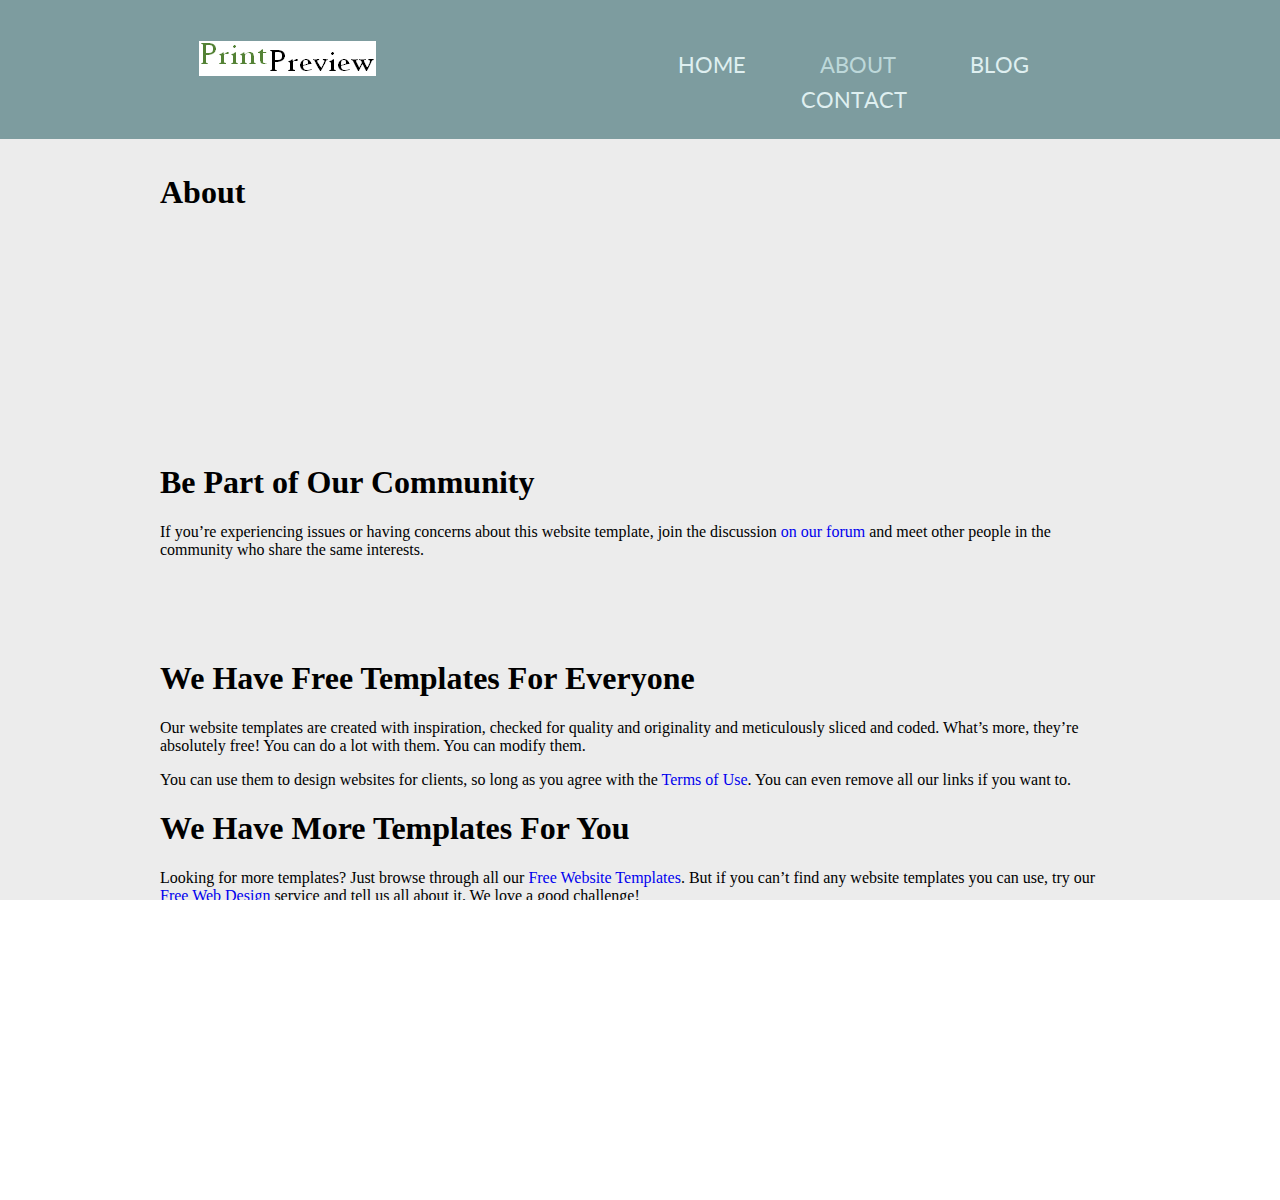
==== public/help.html @ b8d79bab "Initial commit. In progres..." ====
<!doctype html>
<!-- Website template by freewebsitetemplates.com -->
<html>
<head>
	<meta charset="UTF-8">
	<meta name="viewport" content="width=device-width, initial-scale=1.0">
	<title>about - Frozen Yogurt Shop</title>
	<link rel="stylesheet" href="css/style.css" type="text/css">
	<link rel="stylesheet" type="text/css" href="css/mobile.css">
	<script src="js/mobile.js" type="text/javascript"></script>
</head>
<body>
	<div id="page">
		<div id="header">
			<div>
				<a href="index.html" class="logo"><img src="images/logo.png" alt=""></a>
				<ul id="navigation">
					<li>
						<a href="index.html">Home</a>
					</li>
					<li class="menu selected">
						<a href="about.html">About</a>
						<ul class="primary">
							<li>
								<a href="product.html">Product</a>
							</li>
						</ul>
					</li>
					<li class="menu">
						<a href="blog.html">Blog</a>
						<ul class="secondary">
							<li>
								<a href="singlepost.html">Single post</a>
							</li>
						</ul>
					</li>
					<li>
						<a href="contact.html">Contact</a>
					</li>
				</ul>
			</div>
		</div>
		<div id="body">
			<div class="header">
				<div>
					<h1>About</h1>
				</div>
			</div>
			<div class="body">
				<img src="images/bg-header-about.jpg" alt="">
			</div>
			<div class="footer">
				<div class="sidebar">
					<h1>Be Part of Our Community</h1>
					<p>If you’re experiencing issues or having concerns about this website template, join the discussion <a href="http://www.freewebsitetemplates.com/forums/">on our forum</a> and meet other people in the community who share the same interests.</p>
				</div>
				<div class="article">
					<h1>We Have Free Templates For Everyone</h1>
					<p>Our website templates are created with inspiration, checked for quality and originality and meticulously sliced and coded. What’s more, they’re absolutely free! You can do a lot with them. You can modify them.</p>
					<p>You can use them to design websites for clients, so long as you agree with the <a href="http://www.freewebsitetemplates.com/about/terms/">Terms of Use</a>. You can even remove all our links if you want to.</p>
					<h1>We Have More Templates For You</h1>
					<p>Looking for more templates? Just browse through all our <a href="http://www.freewebsitetemplates.com/">Free Website Templates</a>. But if you can’t find any website templates you can use, try our <a href="http://www.freewebsitetemplates.com/freewebdesign/">Free Web Design</a> service and tell us all about it. We love a good challenge!</p>
					<h1>Template Details</h1>
					<span>Design Version 2.</span>
					<span>Code Version 1.</span>
					<p>Website Template details, discussion and updates for this <a href="http://www.freewebsitetemplates.com/discuss/frozenyogurtshop/">Frozen Yogurt Shop Website Template</a>.</p>
					<p>Website Template design by  <a href="http://www.freewebsitetemplates.com/">Free Website Templates</a>.</p>
				</div>
			</div>
		</div>
		<div id="footer">
			<div>
				<div class="connect">
					<a href="http://freewebsitetemplates.com/go/facebook/" class="facebook">facebook</a>
					<a href="http://freewebsitetemplates.com/go/twitter/" class="twitter">twitter</a>
					<a href="http://freewebsitetemplates.com/go/googleplus/" class="googleplus">googleplus</a>
					<a href="http://pinterest.com/fwtemplates/" class="pinterest">pinterest</a>
				</div>
				<p>&copy; 2023 Freeeze. All Rights Reserved.</p>
			</div>
		</div>
	</div>
</body>
</html>
---- public/css/style.css ----
/* Website template by freewebsitetemplates.com
 and heavily modified by Ben Weiss

 Color palette: http://www.colorcombos.com/color-schemes/128/ColorCombo128.html*/
html, body {
	margin: 0;
	padding: 0;
	position: relative;
	width: auto;
	overflow: auto;
	height: 100%;
}
body #page {
	margin: 0;
	overflow: auto;
	padding: 0;
	width: auto;
	min-height: 100%;
	background-color: #ECECEC;
}
a {
	text-decoration: none;
	outline: none;
}
a:active {
	background: none;
}
img {
	border: none;
}
/*-------------------------------------------FONTS---------------------------------------------*/
@font-face {
	font-family: 'roboto-regular-webfont';
	src: url('../fonts/roboto-regular-webfont.eot');
	src: url('../fonts/roboto-regular-webfont.woff') format('woff'), url('../fonts/roboto-regular-webfont.ttf') format('truetype'), url('../fonts/roboto-regular-webfont.svg') format('svg');
}
@font-face {
	font-family: 'quicksand-bold-webfont';
	src: url('../fonts/quicksand-bold-webfont.eot');
	src: url('../fonts/quicksand-bold-webfont.woff') format('woff'), url('../fonts/quicksand-bold-webfont.ttf') format('truetype'), url('../fonts/quicksand-bold-webfont.svg') format('svg');
}
@font-face {
	font-family: 'magra-bold-webfont';
	src: url('../fonts/magra-bold-webfont.eot');
	src: url('../fonts/magra-bold-webfont.woff') format('woff'), url('../fonts/magra-bold-webfont.ttf') format('truetype'), url('../fonts/magra-bold-webfont.svg') format('svg');
}
@font-face {
	font-family: 'lato-regular-webfont';
	src: url('../fonts/lato-regular-webfont.eot');
	src: url('../fonts/lato-regular-webfont.woff') format('woff'), url('../fonts/lato-regular-webfont.ttf') format('truetype'), url('../fonts/lato-regular-webfont.svg') format('svg');
}
@font-face {
	font-family: 'lato-bold-webfont';
	src: url('../fonts/lato-bold-webfont.eot');
	src: url('../fonts/lato-bold-webfont.woff') format('woff'), url('../fonts/lato-bold-webfont.ttf') format('truetype'), url('../fonts/lato-bold-webfont.svg') format('svg');
}
/*----------------------------------------header-styles---------------------------------------*/
#header {
	background-color: #7D9C9F;
	margin: 0;
	padding: 0;
	position: relative;
	width: 100%;
}
#header div {
	margin: 0 auto;
	max-width: 940px;
	overflow: hidden;
	padding: 41px 10px 27px;
}
#header div a.logo {
	float: left;
	margin: 0 0 0 29px;
	padding: 0;
	width: auto;
}
#header div a.logo img {
	display: block;
	margin: 0;
	padding: 0;
	width: auto;
}
#header div ul {
	display: inline-block;
	float: right;
	list-style: none outside none;
	margin: 0 auto;
	padding: 17px 0 0;
	text-align: center;
	width: 513px;
}
#header div ul li {
	display: inline-block;
	*float: left; /* Needed for IE7 and old versions */
	margin: 0 35px;
	padding: 0;
	position: relative;
	width: auto;
}
#header div ul li a {
	color: #DFEFF0;
	font-family: lato-regular-webfont;
	font-size: 22px;
	font-weight: normal;
	line-height: 15px;
	margin: 0;
	padding: 0;
	text-align: center;
	text-transform: uppercase;
}
#header div ul li.selected a, #header div ul li.selected a:hover {
	color: #BDD8DA;
}
#header div ul li a:hover, #header div ul li.menu:hover ul li a {
	color: #ECECEC;
}
#header div ul li ul li a {
	color: #ECECEC;
	font-family: lato-regular-webfont;
	font-size: 22px;
	font-weight: normal;
	line-height: 15px;
	margin: 0;
	padding: 0;
	text-align: center;
	text-transform: uppercase;
}
#header div ul li.menu {
	min-height: 35px;
	z-index: 80;
}
#header div ul li.menu ul {
	display: block;
	float: none;
	left: -99999px;
	margin: 0;
	padding: 0;
	position: absolute;
	top: 24px;
	width: 106px;
	z-index: 90;
}
#header div ul li.menu:hover ul.primary, #header div ul li.menu ul#selected.primary {
	left: -30px;
}
#header div ul li.menu:hover ul.secondary, #header div ul li.menu ul#selected.secondary {
	left: -27px;
}
#header div ul li.menu ul li {
	float: none;
	margin: 0;
	padding: 0;
}
/*----------------------------------------body-home-styles---------------------------------------*/
#body.home {
	margin: 0;
	overflow: hidden;
	padding: 0;
	position: relative;
	width: 100%;
	padding-bottom: 80px;
}

#body.home div.body {

	margin: 0;
	max-width: none;
	padding: 0;
	width: 100%;
}
#body.home div.body div {
	margin: 0 auto;
	max-width: 960px;
	overflow: hidden;
	padding: 0;
}
.bigimage {
	/*display: block;*/
	/*float: left;
	left: 0;
	margin: 0;
	padding: 0;*/
	margin-top: 40px;
	position: relative;
	width: 375px;
	border: medium solid #AD235E;
	box-shadow: 1px 1px 10px #BDD8DA;
}
.bodytext {
	float: right;
	margin: 0;
	padding: 0 0 0 40px;
	width: 560px;
}
.bodytext h1 {
	color: #AD235E;
	display: block;
	font-family: lato-bold-webfont;
	font-size: 18px;
	font-weight: normal;
	line-height: 24px;
	margin: 0;
	padding: 47px 0 18px;
	text-align: left;
	text-transform: uppercase;
	width: 560px;
}
.bodytext h2 {
	color: #505050;
	display: block;
	font-family: magra-bold-webfont;
	font-size: 20px;
	font-weight: normal;
	line-height: 20px;
	margin: 0;
	padding: 6px 0 16px;
	text-align: left;
	text-transform: none;
	width: 560px;
}
.bodytext h3 {
	color: #7D9C9F;
	font-family: magra-bold-webfont;
	font-size: 18px;
	line-height: 18px;
	margin: 0;
	padding: 6px 0 16px;
	text-align: left;
}
.bodytext p {
	color: #7D9C9F;
	display: block;
	font-family: roboto-regular-webfont;
	font-size: 14px;
	font-weight: normal;
	line-height: 24px;
	margin: 0;
	padding: 0;
	text-align: left;
	width: 560px;
}
.bodytext a {
	color: #7D9C9F;
	text-decoration: underline;
}
.bodytext a:hover {
	color: #BDD8DA;
}

.bodytext .button {
	background: none;
	border: 2px solid #7D9C9F;
	color: #7D9C9F;
	cursor: pointer;
	display: block;
	font-family: lato-bold-webfont;
	font-size: 16px;
	font-weight: normal;
	line-height: 36px;
	margin: 0;
	padding: 2px 0 2px;
	text-align: center;
	text-transform: uppercase;
	text-decoration: none;
	width: 141px;
}
.bodytext .button:hover {
	background-color: #BDD8DA;
	border: 2px solid #BDD8DA;
	text-decoration: none;
	color: #AD235E;
	padding: 2px 0 2px;
	width: 141px;
}
#startbutton {
    float: right;
}
#body.home div.body div div.bodytext div.indent {
    padding-left: 80px;
}
.formfield {
	border: 1px solid #BDD8DA;
	color: #7D9C9F;
/*	display: block;*/
	font-family: lato-regular-webfont;
	font-size: 14px;
	font-weight: normal;
	height: 38px;
	line-height: 38px;
	margin: 0 0 8px;
	padding: 0 0 0 10px;
	text-align: left;
	width: 130px;
}
/*----------------------------------------body-styles---------------------------------------*/
#body {
	margin: 0;
	overflow: auto;
	padding: 0;
	position: relative;
	width: 100%;
	text-decoration: none;
}
#body div {
	margin: 0 auto;
	max-width: 960px;
	padding: 7px 0 57px;
}
#body div ul {
	display: inline-block;
	list-style: none outside none;
	margin: 0;
	overflow: hidden;
	padding: 0 0 22px;
	width: 100%;
}
#body div ul li {
	float: left;
	margin: 0 10px;
	padding: 0;
	width: 220px;
}
#body div ul li h1 {
	color: #AD235E;
	font-family: magra-bold-webfont;
	font-size: 28px;
	font-weight: normal;
	line-height: 28px;
	margin: 0;
	padding: 87px 0 27px 30px;
	text-align: left;
	text-transform: capitalize;
}
#body div ul li p {
	color: #B1B1B1;
	font-family: roboto-regular-webfont;
	font-size: 14px;
	font-weight: normal;
	line-height: 24px;
	margin: 0;
	padding: 0 0 0 30px;
	text-align: left;
	width: 190px;
}
#body div ul li p a {
	color: #B1B1B1;
	font-family: roboto-regular-webfont;
	font-size: 14px;
	font-weight: normal;
	line-height: 24px;
	margin: 0;
	padding: 0;
	text-decoration: underline;
}
#body div ul li img {
	display: block;
	margin: 0 auto 15px;
	padding: 0;
	width: auto;
}
#body div ul li h2 {
	color: #B1B1B1;
	font-family: lato-regular-webfont;
	font-size: 20px;
	font-weight: normal;
	line-height: 24px;
	margin: 0;
	padding: 0;
	text-align: center;
	text-transform: uppercase;
}

/*----------------------------------------footer-styles---------------------------------------*/
#footer {
	background-color: #7D9C9F;
	margin: 0;
	padding: 0;
	width: 100%;
	position: relative;
	margin-top: -80px;
	height: 80px;
	clear: both;
}
#footer div {
	margin: 0 auto;
	max-width: 960px;
	overflow: hidden;
	padding: 30px 0 0px;
}
#footer div p {
	color: #ECECEC;
	display: block;
	font-family: roboto-regular-webfont;
	font-size: 12px;
	font-weight: normal;
	line-height: 15px;
	margin: 0;
	/*padding: 33px 0 0px;*/
	text-align: center;
	text-transform: none
}
---- public/css/mobile.css ----
/* Website template by freewebsitetemplates.com */
@media only screen and (min-width : 320px) and (max-width : 568px) {
	html {
		-webkit-text-size-adjust: none;
	}
	img {
		max-width: 100%;
	}
	body #page {
		margin: 0;
		overflow: hidden;
		padding: 0;
		width: auto;
	}
	#header {
		width: 100%;
	}
	#header div {
		max-width: none;
		overflow: hidden;
		padding: 90px 0 13%;
		width: 100%;
	}
	#header div a.logo {
		display: block;
		float: none;
		height: auto;
		margin: 0 auto;
		padding: 0;
	}
	#header div a.logo img {
		display: block;
		margin: 0 auto;
		padding: 0;
		width: 50%;
	}
	#header span#mobile-navigation {
		background: transparent url(../images/mobile/mobile-menu.png) no-repeat;
		display: block;
		height: 50px;
		margin: 0;
		padding: 0 0 0 0;
		position: absolute;
		right: 6%;
		top: 20px;
		width: 50px;
		z-index: 999;
	}
	#header div > ul#navigation {
		background-image: none;
		background: rgba(121, 101, 102, 0.91);
		border: 1px solid #f8f8f8;
		border-radius: 0;
		display: none;
		height: auto;
		padding: 0;
		position: absolute;
		right: 6%;
		top: 70px;
		width: 88%;
		z-index: 1000;
	}
	#header div > ul#navigation > li {
		border-left: 0;
		border-top: 1px solid #f8f8f8;
		margin: 0;
		padding: 0;
		position: relative;
		text-align: left;
		width: 100%;
	}
	#header div > ul#navigation > li:first-child {
		border-top: 0;
	}
	#header div > ul#navigation > li:hover {
		background-color: transparent;
	}
	#header div ul#navigation li a {
		color: #f8f8f8;
		display: block;
		font-family: Arial;
		font-size: 1.125em;
		font-weight: normal;
		height: 3em;
		line-height: 3.125em;
		padding: 0 10px;
		text-align: left;
		text-shadow: none;
		width: auto;
	}
	#header .mobile-submenu {
		background: rgba(121, 101, 102, 0.91) url(../images/mobile/mobile-expand.png) no-repeat center;
		border-left: 1px solid #f8f8f8;
		display: inline-block;
		height: 3.4em;
		position: absolute;
		right: 0;
		top: 0;
		width: 50px;
		z-index: 0;
	}
	#header div ul#navigation li ul {
		background: none;
		border-top: 1px solid #f8f8f8;
		padding: 0;
		position: static;
		right: 0;
		text-align: left;
		width: 100%;
		z-index: 999;
	}
	#header div ul#navigation li ul, #header div ul#navigation li:hover ul {
		display: none;
	}
	#header div ul#navigation li {
		width: 100%;
		z-index: 40;
	}
	#header div ul#navigation li ul li {
		background: rgba(121, 101, 102, 0.91);
		border-top: 1px solid #f8f8f8;
		display: block;
		margin: 0;
		padding: 0;
		text-align: left;
		width: 100%;
	}
	#header div ul#navigation li ul li:first-child {
		border: none;
	}
	#header div ul#navigation li ul li a {
		background: rgba(121, 101, 103, 0.91);
		color: #f8f8f8;
		padding-left: 20px;
		text-align: left;
		width: auto;
	}
	#header div ul#navigation li:hover a, #header div ul#navigation li.selected a, #header div ul#navigation li:hover ul li a, #header div ul#navigation li:hover ul li a:hover, #header div ul#navigation li ul li.selected a {
		display: block;
	}
	#header div ul#navigation li.selected > a {
		background: rgba(204, 60, 104, 0.91);
		color: #f8f8f8;
	}
	#body {
		margin: 0;
		padding: 0;
		width: 100%;
	}
	#body.home {
		margin: 0;
		padding: 0;
		width: 100%;
	}
}
@media only screen and (max-width : 568px) and (orientation : landscape) {
	
}
	@media only screen and (max-width : 918px) {
	#body{
	}
	#body.home {
	}
	#body div.blog, #body div.singlepost {
		margin: 0;
		max-width: none;
		overflow: hidden;
		padding: 10% 0;
		width: 100%;
	}
	#body.home div.header div {
		margin: 0 auto;
		max-width: 960px;
		min-height: 470px;
		padding: 0;
		position: relative;
	}
	#body.home div.header img {
		display: block;
		height: 21%;
		left: 0;
		margin: 0 auto;
		padding: 0;
		position: absolute;
		width: 100%;
	}
	#body.home div.header div a {
		margin: 0 auto;
		padding: 52px 0 0;
		position: relative;
		right: 0;
		top: 292px;
	}
	#body.home div.body div, #body.home div.footer div {
		margin: 0 auto;
		max-width: none;
		width: 90%;
	}
	#body.home div.body div div {
		float: none;
		margin: 0 auto;
		padding: 0;
		width: 90%;
	}
	#body.home div.body div div h1, #body.home div.body div div h2, #body.home div.body div div p {
		width: 100%;
	}
	#body.home div.body div img {
		display: block;
		float: none;
		margin: 0 auto;
		padding: 0;
		position: inherit;
		width: 100%;
	}
	#body.home div.footer div ul li {
		float: none;
		margin: 0;
		padding: 0 0 8%;
		width: 100%;
	}
	#body.home div.footer div ul li a.contact {
		float: none;
	}
	#body div.body {
		min-height: 280px;
	}
	#body div.body img {
		display: block;
		height: 15%;
		left: 0;
		margin: 0 auto;
		padding: 0;
		position: absolute;
		width: 100%;
	}
	#body div.footer {
		margin: 0;
		max-width: none;
		overflow: hidden;
		padding: 0 0 0;
		width: 100%;
	}
	#body div.footer div.sidebar {
		float: none;
		margin: 10% auto 0;
		padding: 36px 0 34px;
		width: 90%;
	}
	#body div.footer div.article {
		float: none;
		margin: 0 auto;
		padding: 8% 0 0 0;
		width: 90%;
	}
	#body div ul {
		padding: 10% 0;
		width: 100%;
	}
	#body div ul li {
		float: none;
		margin: 0 auto;
		padding: 0;
		width: 90%;
	}
	#body div ul li h1, #body div ul li p {
		margin: 0;
		padding: 0;
		width: 100%;
	}
	#body div.blog .featured {
		float: none;
		margin: 0;
		padding: 0;
		width: 100%;
	}
	#body div.blog .sidebar {
		background-color: #EFEDEE;
		float: none;
		margin: 0;
		padding: 0 0 71px;
		width: 100%;
	}
	#body div.blog .featured ul li:first-child {
		margin: 10% auto;
	}
	#body div.blog .featured ul li {
		background: none;
		margin: 10% auto;
		width: 90%;
	}
	#body div.blog .featured ul li img {
		float: none;
		margin: 5% auto;
	}
	#body div.blog .featured ul li div {
		float: none;
		margin: 0;
		padding: 0;
		width: 100%;
	}
	#body div.singlepost .featured img, #body div.singlepost .featured h1, #body div.singlepost .featured span, #body div.singlepost .featured p {
		padding: 4% 0;
	}
	#body div.blog .featured a.load, #body div.singlepost .featured a.load {
		display: none;
	}
	#body div.blog .sidebar, #body div.singlepost .featured,  #body div.singlepost .sidebar {
		float: none;
		margin: 0 auto;
		padding: 0 0 35px;
		width: 90%;
	}
	#body.contact div.body div{
		padding: 4% 0;
		max-width: none;
		width: 100%;
	}
	#body.contact div.body div div{
		padding: 5% 0;
		width: 90%;
	}
	#body.contact div.body div div img{
		float: none;
		margin: 0 auto;
	}
	#body.contact div.body div div h1, #body.contact div.body div div p{
		padding: 0 0 0 4%;
		width: 96%;
	}
	#footer div {
		margin: 0 auto;
		width: 90%;
	}
	#body div.footer .contact {
		float: none;
		margin: 0 auto;
		max-width: none;
		padding: 4% 0;
		width: 90%;
	}
	#body div.footer .contact form {
		margin: 0;
		overflow: hidden;
		padding: 0;
		width: 100%;
	}
	#body div.footer .contact form input, #body div.footer .contact form textarea {
		-webkit-appearance: none;
		border-radius: 0;
		margin: 0 auto 8px;
		width: 90%;
	}
	#body div.footer .contact form input#submit {
		-webkit-appearance: none;
		margin: 0 0 0 2%;
	}
	#body div.footer .section {
		background-color: #EFEDEE;
		float: none;
		margin: 0 auto 5%;
		max-width: none;
		padding: 0 0 35px;
		width: 90%;
	}
}
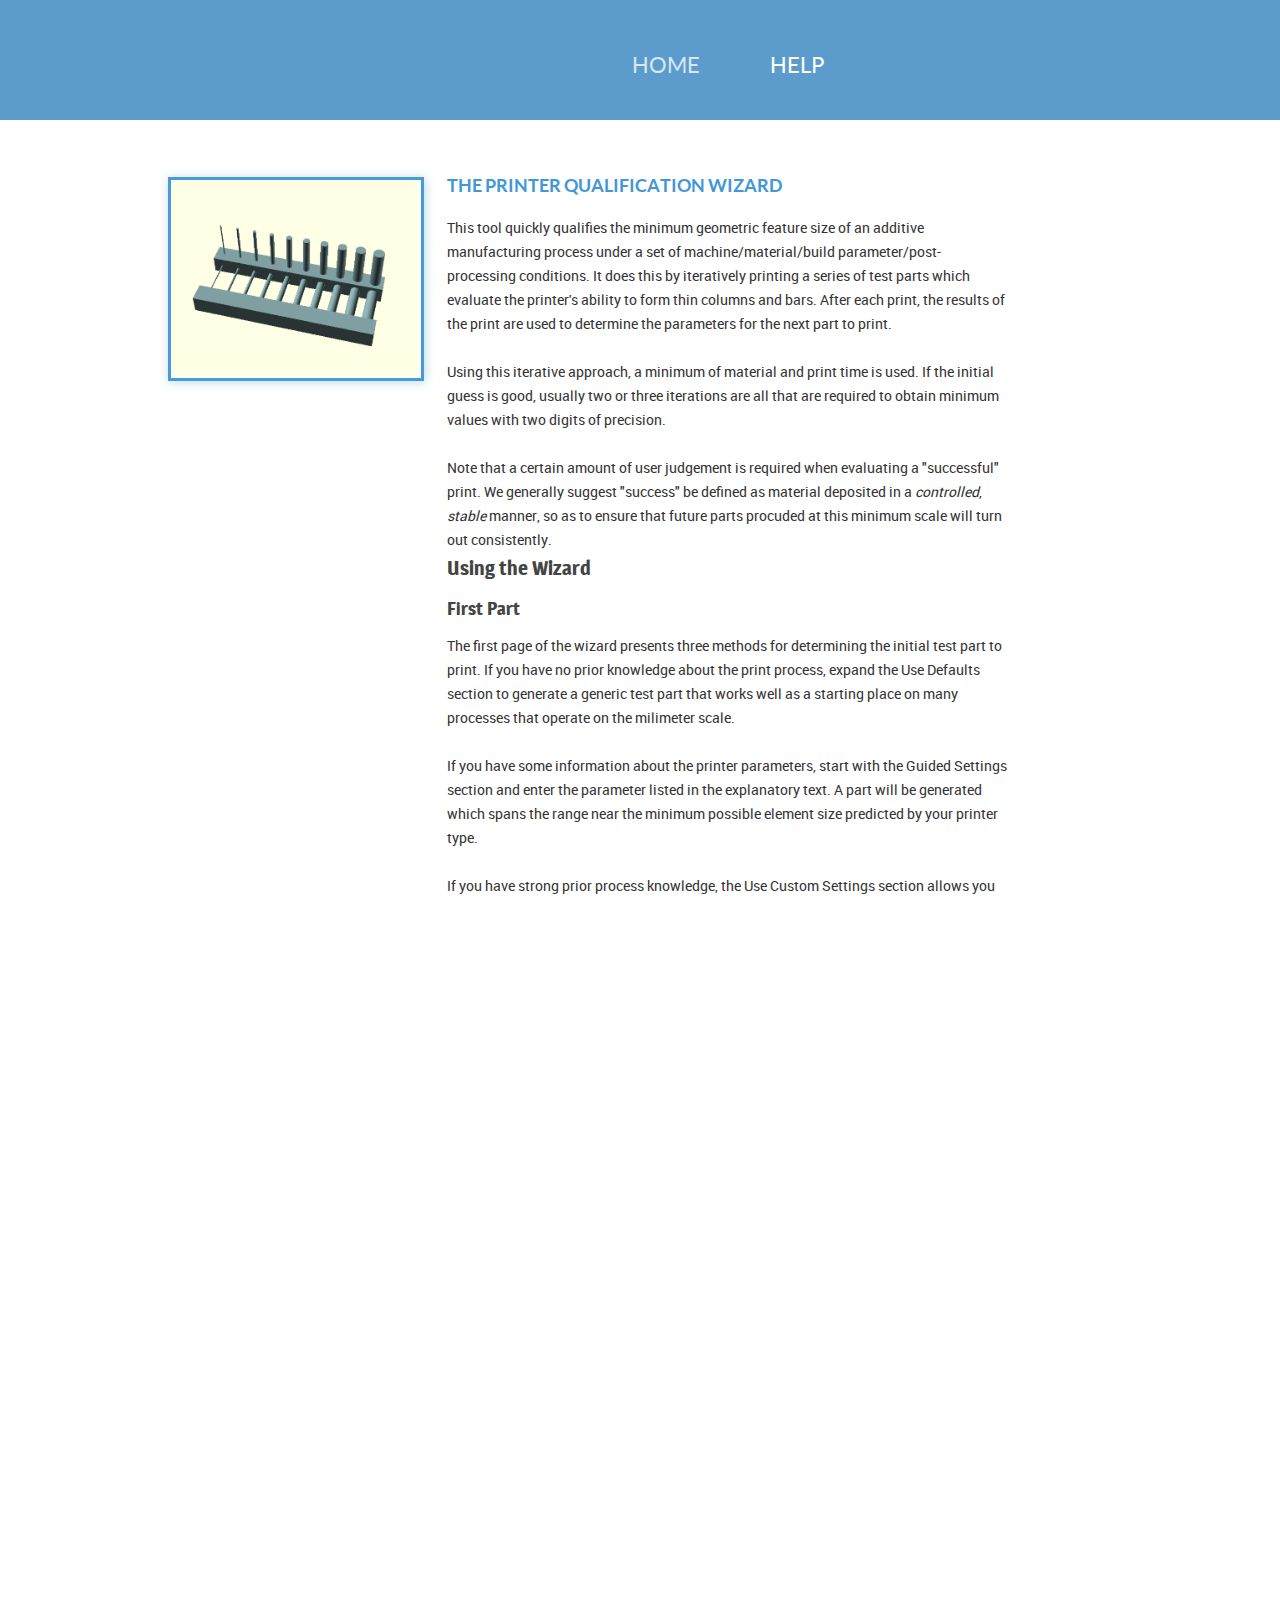
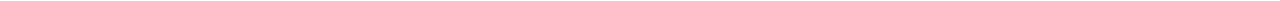
==== commit e0fce79e: "Everything works...I think." ====
--- a/public/help.html
+++ b/public/help.html
@@ -10,75 +10,98 @@
 	<script src="js/mobile.js" type="text/javascript"></script>
 </head>
 <body>
-	<div id="page">
-		<div id="header">
-			<div>
-				<a href="index.html" class="logo"><img src="images/logo.png" alt=""></a>
-				<ul id="navigation">
-					<li>
-						<a href="index.html">Home</a>
-					</li>
-					<li class="menu selected">
-						<a href="about.html">About</a>
-						<ul class="primary">
-							<li>
-								<a href="product.html">Product</a>
-							</li>
-						</ul>
-					</li>
-					<li class="menu">
-						<a href="blog.html">Blog</a>
-						<ul class="secondary">
-							<li>
-								<a href="singlepost.html">Single post</a>
-							</li>
-						</ul>
-					</li>
-					<li>
-						<a href="contact.html">Contact</a>
-					</li>
-				</ul>
-			</div>
-		</div>
-		<div id="body">
-			<div class="header">
-				<div>
-					<h1>About</h1>
-				</div>
-			</div>
-			<div class="body">
-				<img src="images/bg-header-about.jpg" alt="">
-			</div>
-			<div class="footer">
-				<div class="sidebar">
-					<h1>Be Part of Our Community</h1>
-					<p>If you’re experiencing issues or having concerns about this website template, join the discussion <a href="http://www.freewebsitetemplates.com/forums/">on our forum</a> and meet other people in the community who share the same interests.</p>
-				</div>
-				<div class="article">
-					<h1>We Have Free Templates For Everyone</h1>
-					<p>Our website templates are created with inspiration, checked for quality and originality and meticulously sliced and coded. What’s more, they’re absolutely free! You can do a lot with them. You can modify them.</p>
-					<p>You can use them to design websites for clients, so long as you agree with the <a href="http://www.freewebsitetemplates.com/about/terms/">Terms of Use</a>. You can even remove all our links if you want to.</p>
-					<h1>We Have More Templates For You</h1>
-					<p>Looking for more templates? Just browse through all our <a href="http://www.freewebsitetemplates.com/">Free Website Templates</a>. But if you can’t find any website templates you can use, try our <a href="http://www.freewebsitetemplates.com/freewebdesign/">Free Web Design</a> service and tell us all about it. We love a good challenge!</p>
-					<h1>Template Details</h1>
-					<span>Design Version 2.</span>
-					<span>Code Version 1.</span>
-					<p>Website Template details, discussion and updates for this <a href="http://www.freewebsitetemplates.com/discuss/frozenyogurtshop/">Frozen Yogurt Shop Website Template</a>.</p>
-					<p>Website Template design by  <a href="http://www.freewebsitetemplates.com/">Free Website Templates</a>.</p>
-				</div>
-			</div>
-		</div>
-		<div id="footer">
-			<div>
-				<div class="connect">
-					<a href="http://freewebsitetemplates.com/go/facebook/" class="facebook">facebook</a>
-					<a href="http://freewebsitetemplates.com/go/twitter/" class="twitter">twitter</a>
-					<a href="http://freewebsitetemplates.com/go/googleplus/" class="googleplus">googleplus</a>
-					<a href="http://pinterest.com/fwtemplates/" class="pinterest">pinterest</a>
-				</div>
-				<p>&copy; 2023 Freeeze. All Rights Reserved.</p>
-			</div>
-		</div>
-	</div>
+
+<div id="page">
+    <div id="header">
+        <div>
+            <a href="index" class="logo"><img src="static/images/logo.png" alt=""></a>
+            <ul id="navigation">
+                <li class="selected">
+                    <a href="index">Home</a>
+                </li>
+                <li class="menu">
+                    <a href="static/help.html">Help</a>
+                </li>
+            </ul>
+        </div>
+    </div>
+    <div id="body" class="home">
+        <img class="bigimage" src="images/part1.png" style="width:250px">
+        <div class="bodytext">
+            <h1>The Printer Qualification Wizard</h1>
+			<p>
+				This tool quickly qualifies the minimum geometric feature size of an additive manufacturing process
+				under a set of machine/material/build parameter/post-processing conditions. It does this by iteratively printing
+				a series of test parts which evaluate the printer's ability to form thin columns and bars. After each
+				print, the results of the print are used to determine the parameters for the next part to print.
+			</p>
+			<br/>
+			<p>
+				Using this iterative approach, a minimum of material and print time is used. If the initial guess is
+				good, usually two or three iterations are all that are required to obtain minimum values with two digits
+				of precision.
+			</p>
+			<br/>
+			<p>
+				Note that a certain amount of user judgement is required when evaluating a "successful" print. We
+				generally suggest "success" be defined as material deposited in a <i>controlled</i>, <i>stable</i>
+				manner, so as to ensure that future parts procuded at this minimum scale will turn out consistently.
+			</p>
+			<h2>Using the Wizard</h2>
+			<h3>First Part</h3>
+			<p>
+				The first page of the wizard presents three methods for determining the initial test part to print. If
+				you have no prior knowledge about the print process, expand the Use Defaults section to generate a
+				generic test part that works well as a starting place on many processes that operate on the milimeter
+				scale.
+			</p>
+			<br/>
+			<p>
+				If you have some information about the printer parameters, start with the Guided Settings section and
+				enter the parameter listed in the explanatory text. A part will be generated which spans the range near
+				the minimum possible element size predicted by your printer type.
+			</p>
+			<br/>
+			<p>
+				If you have strong prior process knowledge, the Use Custom Settings section allows you to specify the
+				minimum and maximum pillar and bar diameters to use explicitly.
+			</p>
+			<br/>
+			<p>
+				Regardless of which route you choose, press the associated Generate Part button to have the server
+				automatically create a test part for your particular scenario. After a few seconds, a dialog should
+				notify you the part is ready to be downloaded. Go print the part on your printer with the associated
+				process/material/post-processing settings you wish to use, and then click the Next button.
+			</p>
+			<h3>Successive Parts</h3>
+			<p>
+				After printing a test part, the wizard will ask you to identify which features were not resolved. Note
+				that a printer may still produce the geometry, but it may be unstable, deformed, or unable to support
+				its own weight, and therefore should not be considered "resolved".
+			</p>
+			<br/>
+			<p>
+				Use the sliders in each section to indicate how many columns and bars printed successfully. If you are
+				content with the error bounds listed in the Current Results section, click Finish Wizard to accept these
+				figures. If another iteration is desired, click Generate Part to "zoom in" on the dimensions nearest the
+				failure point. A new part will be generated. Download it, print it, and click the Next button to
+				continue.
+			</p>
+			<br/>
+			<p>
+				To alter how fast the algorithm zooms in on the failure region, use the Zoom entry boxes in the Generating
+				options section. The higher the number, the smaller the difference will be between the minimum and
+				maximum feature size of the next part. If this number is too low, it will take many iterations to reach
+				an acceptable tolerance. If it is too high, the next part may be slightly too big or slightly too small
+				and have all elements either resolved or unresolved.
+			</p>
+        </div>
+    </div>
+</div>
+<div id="footer">
+    <div>
+        <p>&copy; 2016 Ben Weiss; University of Washington</p>
+    </div>
+</div>
 </body>
 </html>
--- a/public/css/style.css
+++ b/public/css/style.css
@@ -1,7 +1,7 @@
 /* Website template by freewebsitetemplates.com
  and heavily modified by Ben Weiss
 
- Color palette: http://www.colorcombos.com/color-schemes/128/ColorCombo128.html*/
+ Color palette: borrowed from jquery UI template "Redmond"*/
 html, body {
 	margin: 0;
 	padding: 0;
@@ -16,7 +16,7 @@
 	padding: 0;
 	width: auto;
 	min-height: 100%;
-	background-color: #ECECEC;
+	background-color: #ffffff;
 }
 a {
 	text-decoration: none;
@@ -56,7 +56,7 @@
 }
 /*----------------------------------------header-styles---------------------------------------*/
 #header {
-	background-color: #7D9C9F;
+	background-color: #5c9ccc;
 	margin: 0;
 	padding: 0;
 	position: relative;
@@ -91,15 +91,15 @@
 }
 #header div ul li {
 	display: inline-block;
-	*float: left; /* Needed for IE7 and old versions */
+	float: left; /* Needed for IE7 and old versions */
 	margin: 0 35px;
 	padding: 0;
 	position: relative;
 	width: auto;
 }
 #header div ul li a {
-	color: #DFEFF0;
-	font-family: lato-regular-webfont;
+	color: #ffffff;
+	font-family: lato-regular-webfont, Arial, sans-serif;
 	font-size: 22px;
 	font-weight: normal;
 	line-height: 15px;
@@ -109,14 +109,14 @@
 	text-transform: uppercase;
 }
 #header div ul li.selected a, #header div ul li.selected a:hover {
-	color: #BDD8DA;
+	color: #d8e7f3;
 }
 #header div ul li a:hover, #header div ul li.menu:hover ul li a {
-	color: #ECECEC;
+	color: #d8e7f3;
 }
 #header div ul li ul li a {
-	color: #ECECEC;
-	font-family: lato-regular-webfont;
+	color: #ffffff;
+	font-family: lato-regular-webfont, Arial, sans-serif;
 	font-size: 22px;
 	font-weight: normal;
 	line-height: 15px;
@@ -153,49 +153,57 @@
 }
 /*----------------------------------------body-home-styles---------------------------------------*/
 #body.home {
-	margin: 0;
-	overflow: hidden;
-	padding: 0;
+	margin: 0 auto;
+	overflow: auto;
 	position: relative;
 	width: 100%;
+	max-width: 960px;
+	padding: 7px 0 57px;
 	padding-bottom: 80px;
-}
-
-#body.home div.body {
-
-	margin: 0;
-	max-width: none;
-	padding: 0;
-	width: 100%;
-}
-#body.home div.body div {
-	margin: 0 auto;
-	max-width: 960px;
-	overflow: hidden;
-	padding: 0;
 }
 .bigimage {
 	/*display: block;*/
-	/*float: left;
-	left: 0;
+	/*left: 0;
 	margin: 0;
 	padding: 0;*/
-	margin-top: 40px;
-	position: relative;
+	display:block;
+	float: left;
+	margin: 50px 1em 2em .5em;
 	width: 375px;
-	border: medium solid #AD235E;
+	border: medium solid #469bdd;
 	box-shadow: 1px 1px 10px #BDD8DA;
 }
 .bodytext {
+	display:block;
+	margin: 0;
+	padding: 0 .5em .5em .5em;
+	max-width: 560px;
+	min-width: 350px;
+
+	overflow: auto;
+
+	color: #333333;
+	font-family: roboto-regular-webfont, Arial, sans-serif;
+	font-size: 14px;
+	font-weight: normal;
+	line-height: 24px;
+}
+.bodytext-bigger {
 	float: right;
 	margin: 0;
-	padding: 0 0 0 40px;
-	width: 560px;
+	padding: 0 0 0 0px;
+	max-width: 685px;
+
+	color: #333333;
+	font-family: roboto-regular-webfont, Arial, sans-serif;
+	font-size: 14px;
+	font-weight: normal;
+	line-height: 24px;
 }
 .bodytext h1 {
-	color: #AD235E;
-	display: block;
-	font-family: lato-bold-webfont;
+	display: block;
+	color: #4297d7;
+	font-family: lato-bold-webfont, Arial, sans-serif;
 	font-size: 18px;
 	font-weight: normal;
 	line-height: 24px;
@@ -203,12 +211,12 @@
 	padding: 47px 0 18px;
 	text-align: left;
 	text-transform: uppercase;
-	width: 560px;
+	/*width: 560px;*/
 }
 .bodytext h2 {
-	color: #505050;
-	display: block;
-	font-family: magra-bold-webfont;
+	color: #444444;
+	display: block;
+	font-family: magra-bold-webfont, Arial, sans-serif;
 	font-size: 20px;
 	font-weight: normal;
 	line-height: 20px;
@@ -216,11 +224,11 @@
 	padding: 6px 0 16px;
 	text-align: left;
 	text-transform: none;
-	width: 560px;
+	/*width: 560px;*/
 }
 .bodytext h3 {
-	color: #7D9C9F;
-	font-family: magra-bold-webfont;
+	color: #454545;
+	font-family: magra-bold-webfont, Arial, sans-serif;
 	font-size: 18px;
 	line-height: 18px;
 	margin: 0;
@@ -228,29 +236,24 @@
 	text-align: left;
 }
 .bodytext p {
-	color: #7D9C9F;
-	display: block;
-	font-family: roboto-regular-webfont;
-	font-size: 14px;
-	font-weight: normal;
-	line-height: 24px;
-	margin: 0;
-	padding: 0;
-	text-align: left;
-	width: 560px;
+	display: block;
+	margin: 0;
+	padding: 0;
+	text-align: left;
+	/*width: 560px;*/
 }
 .bodytext a {
-	color: #7D9C9F;
+	color: #454545;
 	text-decoration: underline;
 }
 .bodytext a:hover {
 	color: #BDD8DA;
 }
 
-.bodytext .button {
+/*.bodytext .button {
 	background: none;
-	border: 2px solid #7D9C9F;
-	color: #7D9C9F;
+	border: 2px solid #c5c5c5;
+	color: #454545;
 	cursor: pointer;
 	display: block;
 	font-family: lato-bold-webfont;
@@ -265,23 +268,22 @@
 	width: 141px;
 }
 .bodytext .button:hover {
-	background-color: #BDD8DA;
-	border: 2px solid #BDD8DA;
+	background-color: #f6f6f6;
+	border: 2px solid #c5c5c5;
 	text-decoration: none;
-	color: #AD235E;
+	color: #454545;
 	padding: 2px 0 2px;
 	width: 141px;
 }
 #startbutton {
     float: right;
-}
-#body.home div.body div div.bodytext div.indent {
+}*/
+.bodytext .indent {
     padding-left: 80px;
 }
-.formfield {
-	border: 1px solid #BDD8DA;
+.inputbox {
+	/*border: 1px solid #BDD8DA;
 	color: #7D9C9F;
-/*	display: block;*/
 	font-family: lato-regular-webfont;
 	font-size: 14px;
 	font-weight: normal;
@@ -290,89 +292,73 @@
 	margin: 0 0 8px;
 	padding: 0 0 0 10px;
 	text-align: left;
-	width: 130px;
-}
-/*----------------------------------------body-styles---------------------------------------*/
-#body {
-	margin: 0;
-	overflow: auto;
-	padding: 0;
-	position: relative;
+	width: 130px;*/
+	width: 100px;
+}
+.bodytext ul {
+	margin: 0;
+	overflow: hidden;
+	padding: 0 0 22px 16px;
 	width: 100%;
+}
+.bodytext ul li {
+	margin: 0 10px;
+	padding: 0;
+}
+
+.button {
+    float: right;
+    margin-bottom: 20px;
+}
+
+#progress-area {
+	display: none;
+	margin-top: 20px;
+}
+
+/*----------------------------------------iterate styles--------------------------------------*/
+
+h3.section-head {
+	display: block;
+	position: relative;
+	margin: 2px 0 0 0;
+	padding: .5em .5em .5em .7em;
+	min-height: 0;
+	color: #454545;
+	font-family: magra-bold-webfont, Arial, sans-serif;
+	line-height: 18px;
+	border-top-right-radius: 5px;
+	border-top-left-radius: 5px;
+	border: 1px solid #79b7e7;
+	background: #f5f8f9 url("../images/ui-bg_inset-hard_100_f5f8f9_1x100.png") 50% 50% repeat-x;
+	font-weight: bold;
+}
+
+div.section-body {
+	display: block;
+	margin-bottom: 2em;
+	padding: 1em .5em;
+	overflow: auto;
+	border-bottom-right-radius: 5px;
+	border-bottom-left-radius: 5px;
+	border: 1px solid #a6c9e2;
+	border-top: 0;
+	background: #fcfdfd url("../images/ui-bg_inset-hard_100_fcfdfd_1x100.png") 50% bottom repeat-x;
+	line-height: 1.3;
 	text-decoration: none;
-}
-#body div {
-	margin: 0 auto;
-	max-width: 960px;
-	padding: 7px 0 57px;
-}
-#body div ul {
-	display: inline-block;
-	list-style: none outside none;
-	margin: 0;
-	overflow: hidden;
-	padding: 0 0 22px;
-	width: 100%;
-}
-#body div ul li {
+	font-size: 100%;
+	list-style: none;
+	font-family: Lucida Grande, Lucida Sans, Arial, sans-serif;
+}
+
+.subsec-left-col {
 	float: left;
-	margin: 0 10px;
-	padding: 0;
-	width: 220px;
-}
-#body div ul li h1 {
-	color: #AD235E;
-	font-family: magra-bold-webfont;
-	font-size: 28px;
-	font-weight: normal;
-	line-height: 28px;
-	margin: 0;
-	padding: 87px 0 27px 30px;
-	text-align: left;
-	text-transform: capitalize;
-}
-#body div ul li p {
-	color: #B1B1B1;
-	font-family: roboto-regular-webfont;
-	font-size: 14px;
-	font-weight: normal;
-	line-height: 24px;
-	margin: 0;
-	padding: 0 0 0 30px;
-	text-align: left;
-	width: 190px;
-}
-#body div ul li p a {
-	color: #B1B1B1;
-	font-family: roboto-regular-webfont;
-	font-size: 14px;
-	font-weight: normal;
-	line-height: 24px;
-	margin: 0;
-	padding: 0;
-	text-decoration: underline;
-}
-#body div ul li img {
-	display: block;
-	margin: 0 auto 15px;
-	padding: 0;
-	width: auto;
-}
-#body div ul li h2 {
-	color: #B1B1B1;
-	font-family: lato-regular-webfont;
-	font-size: 20px;
-	font-weight: normal;
-	line-height: 24px;
-	margin: 0;
-	padding: 0;
-	text-align: center;
-	text-transform: uppercase;
+	max-width: 50%;
 }
 
 /*----------------------------------------footer-styles---------------------------------------*/
 #footer {
-	background-color: #7D9C9F;
+	background-color: #5c9ccc;
 	margin: 0;
 	padding: 0;
 	width: 100%;
@@ -388,9 +374,9 @@
 	padding: 30px 0 0px;
 }
 #footer div p {
-	color: #ECECEC;
-	display: block;
-	font-family: roboto-regular-webfont;
+	color: #ffffff;
+	display: block;
+	font-family: roboto-regular-webfont, Arial, sans-serif;
 	font-size: 12px;
 	font-weight: normal;
 	line-height: 15px;
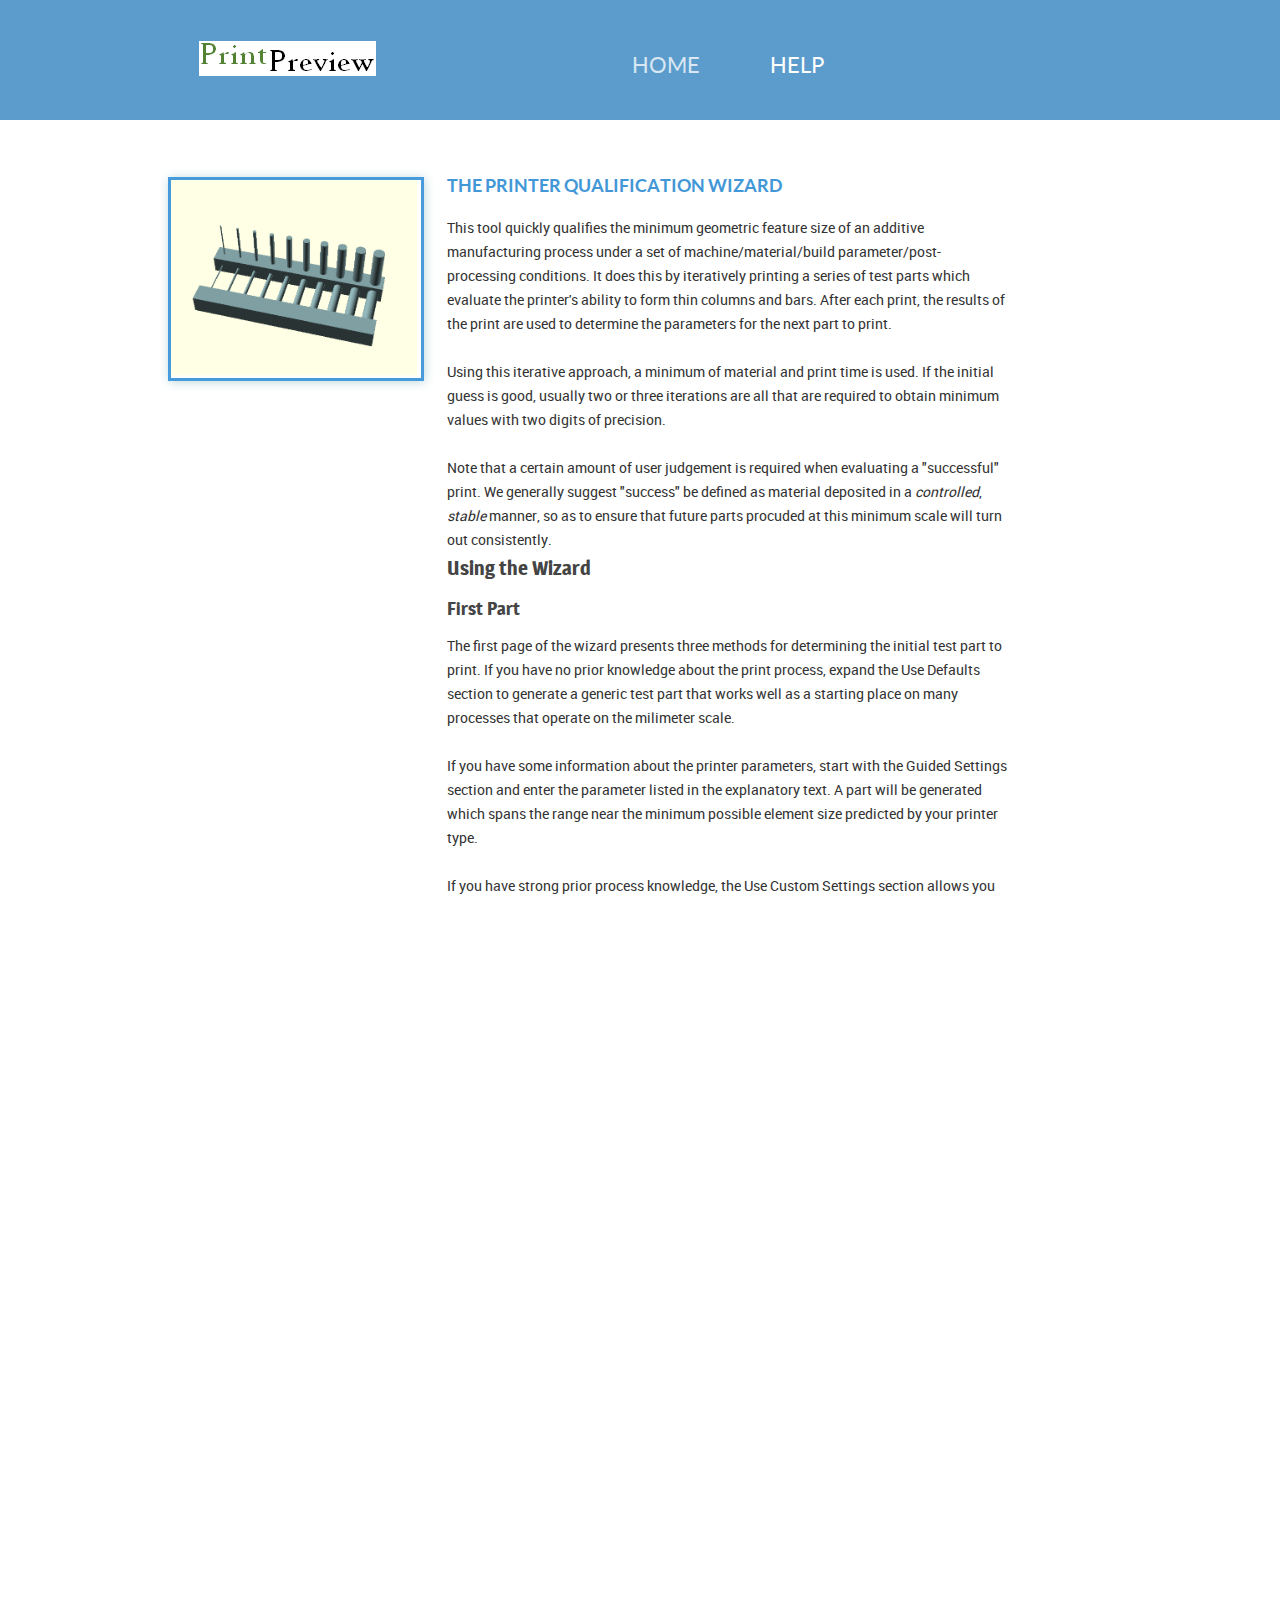
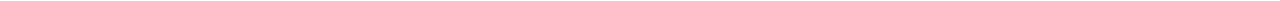
==== commit 89321d8c: "Page tweaks; improved security of server." ====
--- a/public/help.html
+++ b/public/help.html
@@ -4,7 +4,7 @@
 <head>
 	<meta charset="UTF-8">
 	<meta name="viewport" content="width=device-width, initial-scale=1.0">
-	<title>about - Frozen Yogurt Shop</title>
+	<title>Help - Printer Qualification Wizard</title>
 	<link rel="stylesheet" href="css/style.css" type="text/css">
 	<link rel="stylesheet" type="text/css" href="css/mobile.css">
 	<script src="js/mobile.js" type="text/javascript"></script>
@@ -14,13 +14,13 @@
 <div id="page">
     <div id="header">
         <div>
-            <a href="index" class="logo"><img src="static/images/logo.png" alt=""></a>
+            <a href="/index" class="logo"><img src="images/logo.png" alt=""></a>
             <ul id="navigation">
                 <li class="selected">
-                    <a href="index">Home</a>
+                    <a href="/index">Home</a>
                 </li>
                 <li class="menu">
-                    <a href="static/help.html">Help</a>
+                    <a href="help.html">Help</a>
                 </li>
             </ul>
         </div>
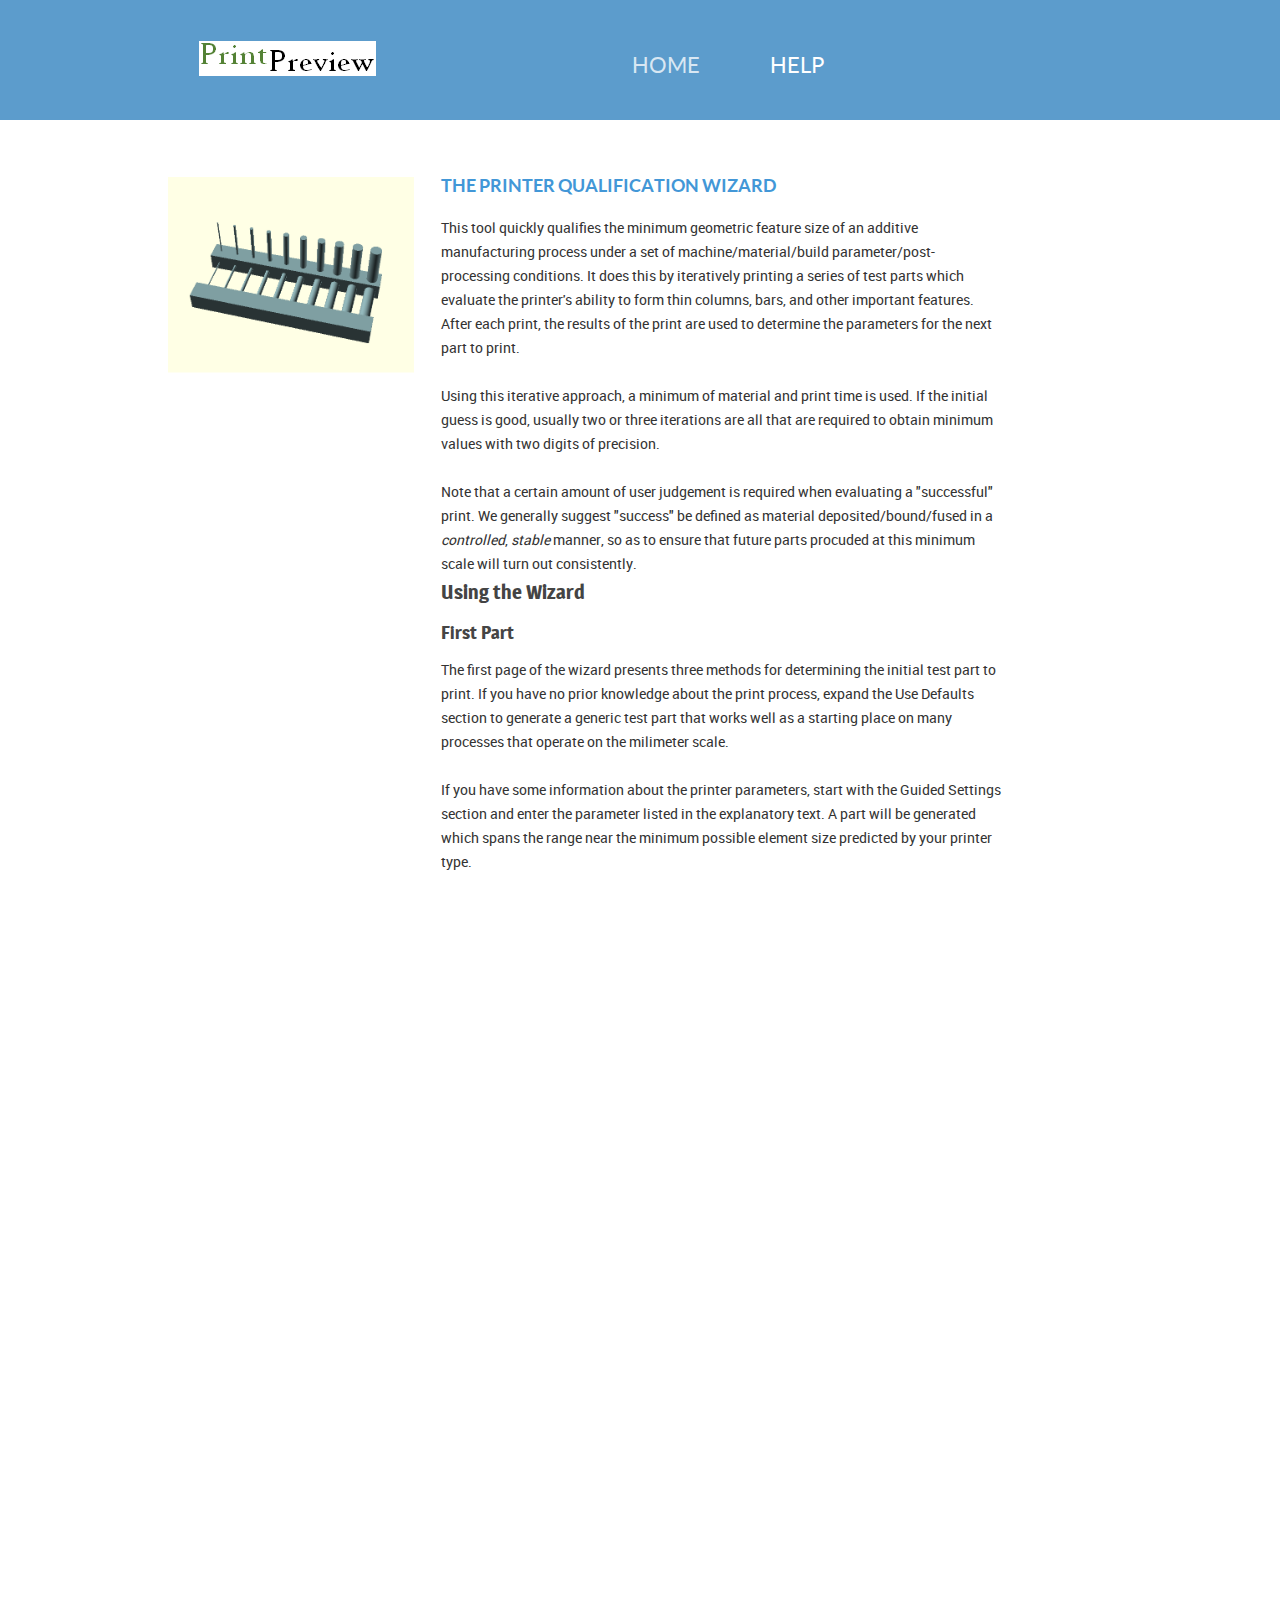
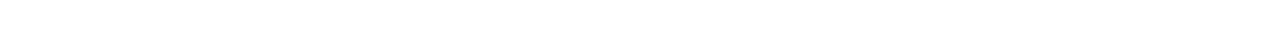
==== commit ad9a8402: "Added dynamic updating of iterate.html; spit and polish." ====
--- a/public/help.html
+++ b/public/help.html
@@ -32,7 +32,7 @@
 			<p>
 				This tool quickly qualifies the minimum geometric feature size of an additive manufacturing process
 				under a set of machine/material/build parameter/post-processing conditions. It does this by iteratively printing
-				a series of test parts which evaluate the printer's ability to form thin columns and bars. After each
+				a series of test parts which evaluate the printer's ability to form thin columns, bars, and other important features. After each
 				print, the results of the print are used to determine the parameters for the next part to print.
 			</p>
 			<br/>
@@ -44,7 +44,7 @@
 			<br/>
 			<p>
 				Note that a certain amount of user judgement is required when evaluating a "successful" print. We
-				generally suggest "success" be defined as material deposited in a <i>controlled</i>, <i>stable</i>
+				generally suggest "success" be defined as material deposited/bound/fused in a <i>controlled</i>, <i>stable</i>
 				manner, so as to ensure that future parts procuded at this minimum scale will turn out consistently.
 			</p>
 			<h2>Using the Wizard</h2>
@@ -64,7 +64,7 @@
 			<br/>
 			<p>
 				If you have strong prior process knowledge, the Use Custom Settings section allows you to specify the
-				minimum and maximum pillar and bar diameters to use explicitly.
+				minimum and maximum values to use explicitly. Generally, this is more complicated than it's worth.
 			</p>
 			<br/>
 			<p>
--- a/public/css/style.css
+++ b/public/css/style.css
@@ -170,8 +170,8 @@
 	float: left;
 	margin: 50px 1em 2em .5em;
 	width: 375px;
-	border: medium solid #469bdd;
-	box-shadow: 1px 1px 10px #BDD8DA;
+	/*border: medium solid #469bdd;
+	box-shadow: 1px 1px 10px #BDD8DA;*/
 }
 .bodytext {
 	display:block;
@@ -293,7 +293,7 @@
 	padding: 0 0 0 10px;
 	text-align: left;
 	width: 130px;*/
-	width: 100px;
+	width: 70px;
 }
 .bodytext ul {
 	margin: 0;
@@ -306,6 +306,13 @@
 	padding: 0;
 }
 
+.bodytext .number {
+	width:1.2em;
+	height:1.2em;
+	padding: 0.5em 0.5em 0em 3em;
+	display:inline;
+}
+
 .button {
     float: right;
     margin-bottom: 20px;
@@ -314,6 +321,10 @@
 #progress-area {
 	display: none;
 	margin-top: 20px;
+}
+
+.bigger {
+	font-size: larger;
 }
 
 /*----------------------------------------iterate styles--------------------------------------*/
@@ -355,6 +366,24 @@
 	float: left;
 	max-width: 50%;
 }
+/*----------------------------------------finish-styles---------------------------------------*/
+.final-form p {
+	font-size: larger;
+}
+
+.final-control {
+	font-family: Lucida Grande,Lucida Sans,Arial,sans-serif;
+	font-size: 1em;
+	border-bottom-right-radius: 5px;
+	border-bottom-left-radius: 5px;
+	border-top-right-radius: 5px;
+	border-top-left-radius: 5px;
+	border:1px solid #a6c9e2;
+	background: #fcfdfd url("/static/images/ui-bg_inset-hard_100_fcfdfd_1x100.png") 50% bottom repeat-x;
+	color:#222222;
+	line-height: 1.3;
+	padding: .3em .5em .3em .5em;
+}
 
 /*----------------------------------------footer-styles---------------------------------------*/
 #footer {
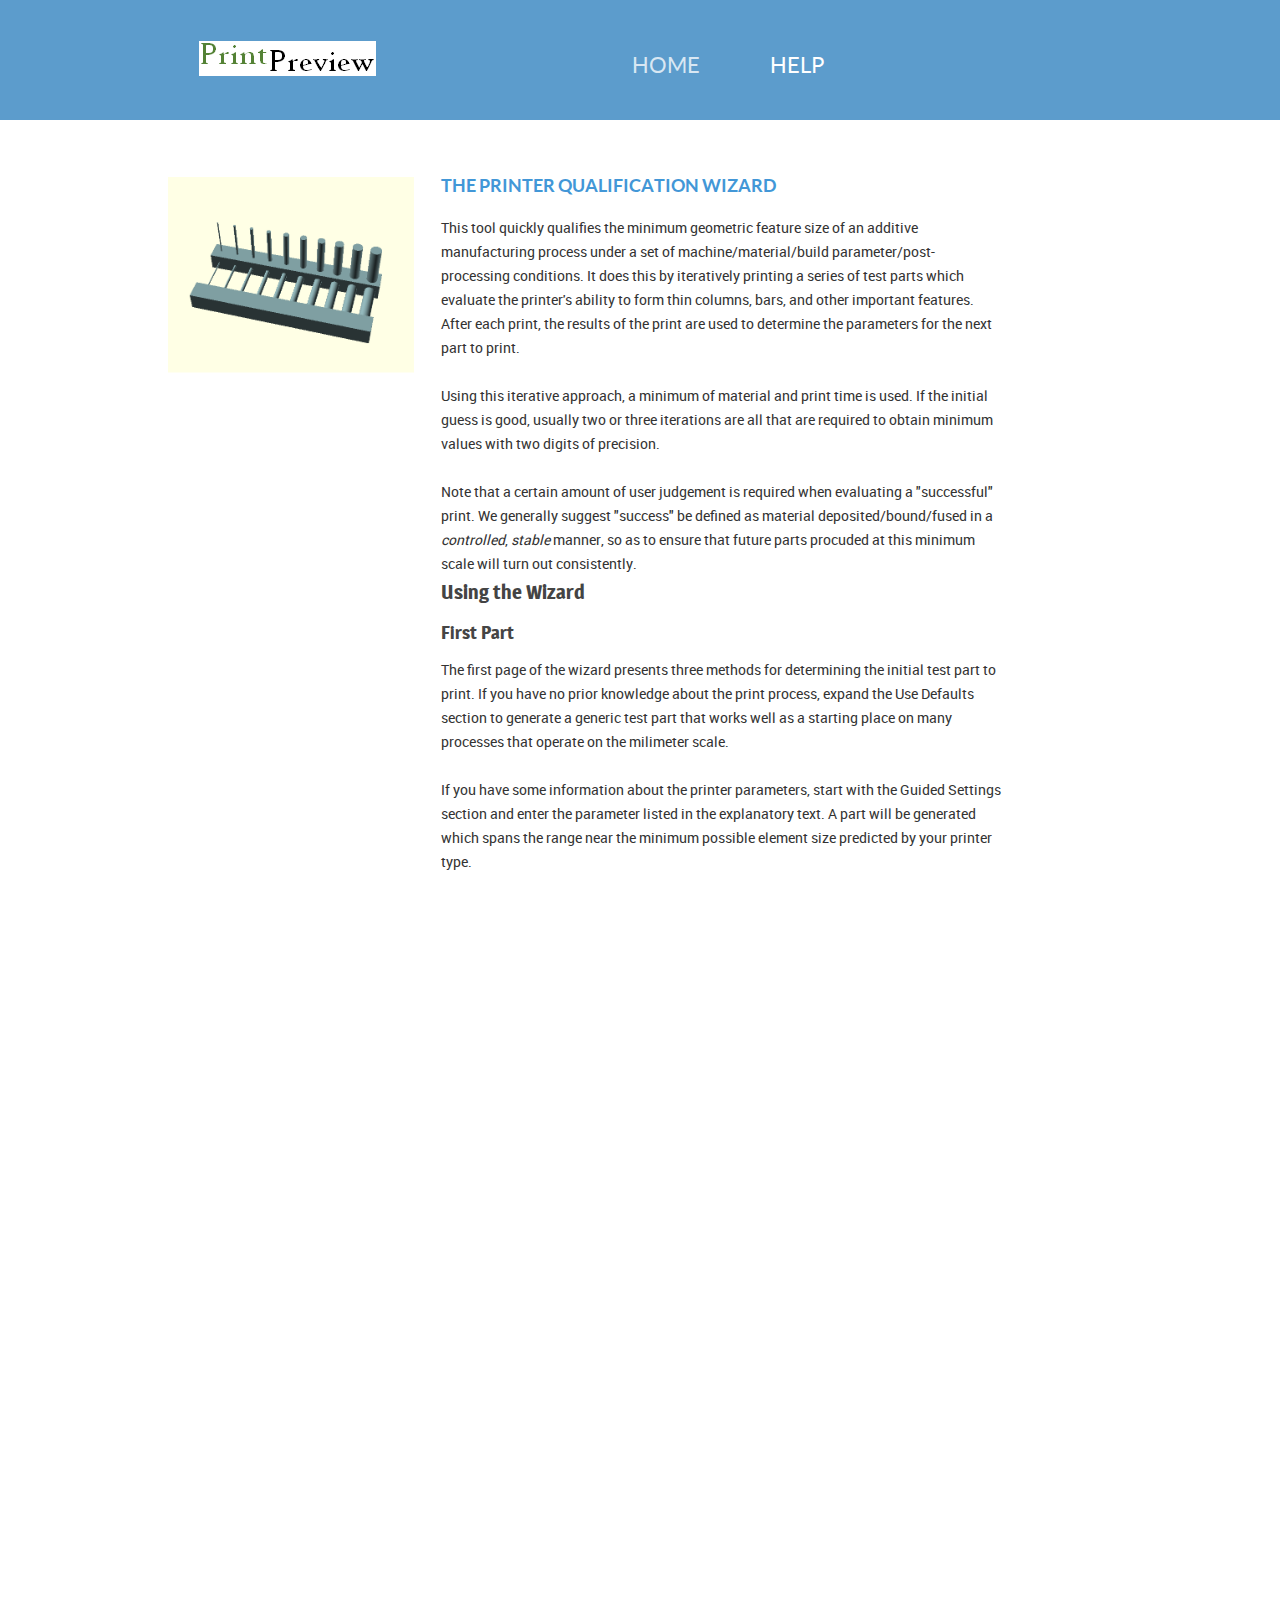
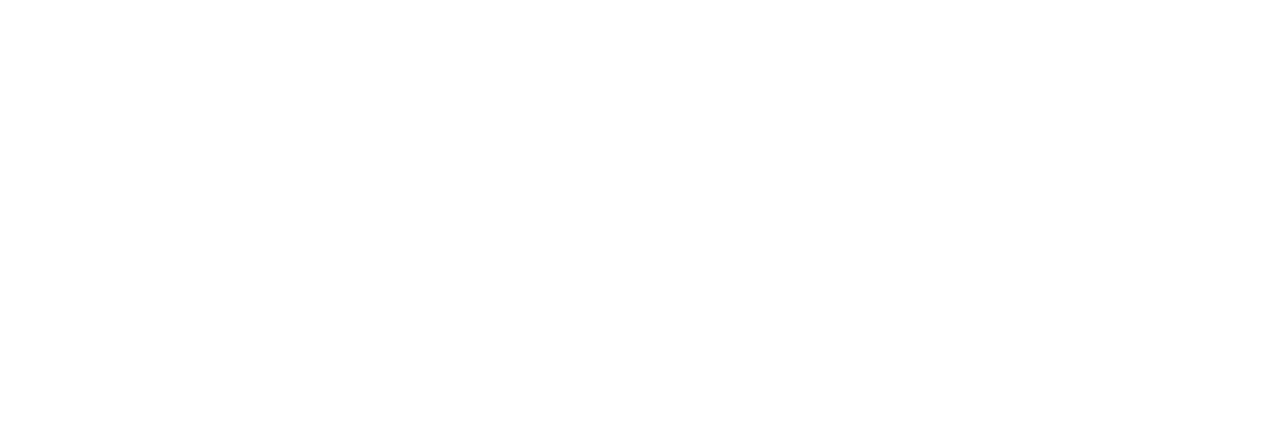
==== commit cc9a54ec: "Added link to help on red+yellow+green section if iterate.html. Resolves Issue 14" ====
--- a/public/help.html
+++ b/public/help.html
@@ -73,21 +73,44 @@
 				notify you the part is ready to be downloaded. Go print the part on your printer with the associated
 				process/material/post-processing settings you wish to use, and then click the Next button.
 			</p>
-			<h3>Successive Parts</h3>
+			<a name="assessment"></a>
+			<h3>Assessing the Part</h3>
 			<p>
-				After printing a test part, the wizard will ask you to identify which features were not resolved. Note
-				that a printer may still produce the geometry, but it may be unstable, deformed, or unable to support
-				its own weight, and therefore should not be considered "resolved".
+				Print the test part, which contains sets of 10 features (columns, bars, holes, etc), each at different
+				sizes. Likely, some of these features didn't print at all, others printed, but didn't turn out looking
+				very nice, and others printed and look good. The wizard will ask you to classify the printed features
+				in each set into three categories:
 			</p>
 			<br/>
+			<div class="indent">
+				<p>
+					<span style="color:red;text-shadow: 1px 1px 1px #333">Red Features:</span> Nothing was printed, or the printed geometry can't support
+					itself at all. Looking at it, it seems as if there's nothing there that at all resembles your model.
+				</p>
+				<p>
+					<span style="color:yellow;text-shadow: 1px 1px 1px #333">Yellow Features:</span> Some geometry was printed, but the printer had trouble
+					reproducing the model geometry with any accuracy, either due to deformation of the printed component
+					or limitations of the print process. In hot melt extrusion printers, this is often caused by
+					overheating and resulting movement, or by over-extrusion in holes.
+				</p>
+				<p>
+					<span style="color:#00ff00;text-shadow: 1px 1px 1px #333">Green Features:</span> The printed geometry looks "acceptably" close to what
+					your model specified. The yellow/green transition is a judgement call, but in general, "green"
+					features are produced <i>controllably</i> and <i>reproducibly</i>, so similar-looking features
+					on objects you want to print in the future are likely to also print well.
+				</p>
+			</div>
+			<br/>
 			<p>
-				Use the sliders in each section to indicate how many columns and bars printed successfully. If you are
-				content with the error bounds listed in the Current Results section, click Finish Wizard to accept these
+				Use the slider in each section to indicate how many of that feature are green, yellow, and red. When you
+				have gone through all the pages, if you are
+				content with the error bounds listed below the slider, click Finish Wizard to accept these
 				figures. If another iteration is desired, click Generate Part to "zoom in" on the dimensions nearest the
 				failure point. A new part will be generated. Download it, print it, and click the Next button to
 				continue.
 			</p>
 			<br/>
+			<h3>Successive Parts</h3>
 			<p>
 				To alter how fast the algorithm zooms in on the failure region, use the Zoom entry boxes in the Generating
 				options section. The higher the number, the smaller the difference will be between the minimum and
--- a/public/css/style.css
+++ b/public/css/style.css
@@ -366,6 +366,42 @@
 	float: left;
 	max-width: 50%;
 }
+
+/* Slider styles */
+/* For this slider, disable the 'origin' size. */
+#connect .noUi-origin {
+	right: auto;
+	width: 0;
+}
+
+/* Position the bar and color it. */
+#yellow-bar.slider-bar {
+	position: absolute;
+	top: 0;
+	bottom: 0;
+	background: #ffff00;
+	box-shadow: inset 0 0 3px rgba(51,51,51,0.45);
+}
+#green-bar.slider-bar {
+	position: absolute;
+	top: 0;
+	bottom: 0;
+    right: 0;
+	background: #00ff00;
+	box-shadow: inset 0 0 3px rgba(51,51,51,0.45);
+}
+
+.noUi-background {
+    background: #ff0000;
+}
+
+/* When the slider is moved by tap,
+   transition the connect bar like the handle. */
+#connect.noUi-state-tap .connect {
+-webkit-transition: left 300ms, right 300ms;
+	transition: left 300ms, right 300ms;
+}
+
 /*----------------------------------------finish-styles---------------------------------------*/
 .final-form p {
 	font-size: larger;
@@ -383,6 +419,7 @@
 	color:#222222;
 	line-height: 1.3;
 	padding: .3em .5em .3em .5em;
+	width: 400px;
 }
 
 /*----------------------------------------footer-styles---------------------------------------*/
